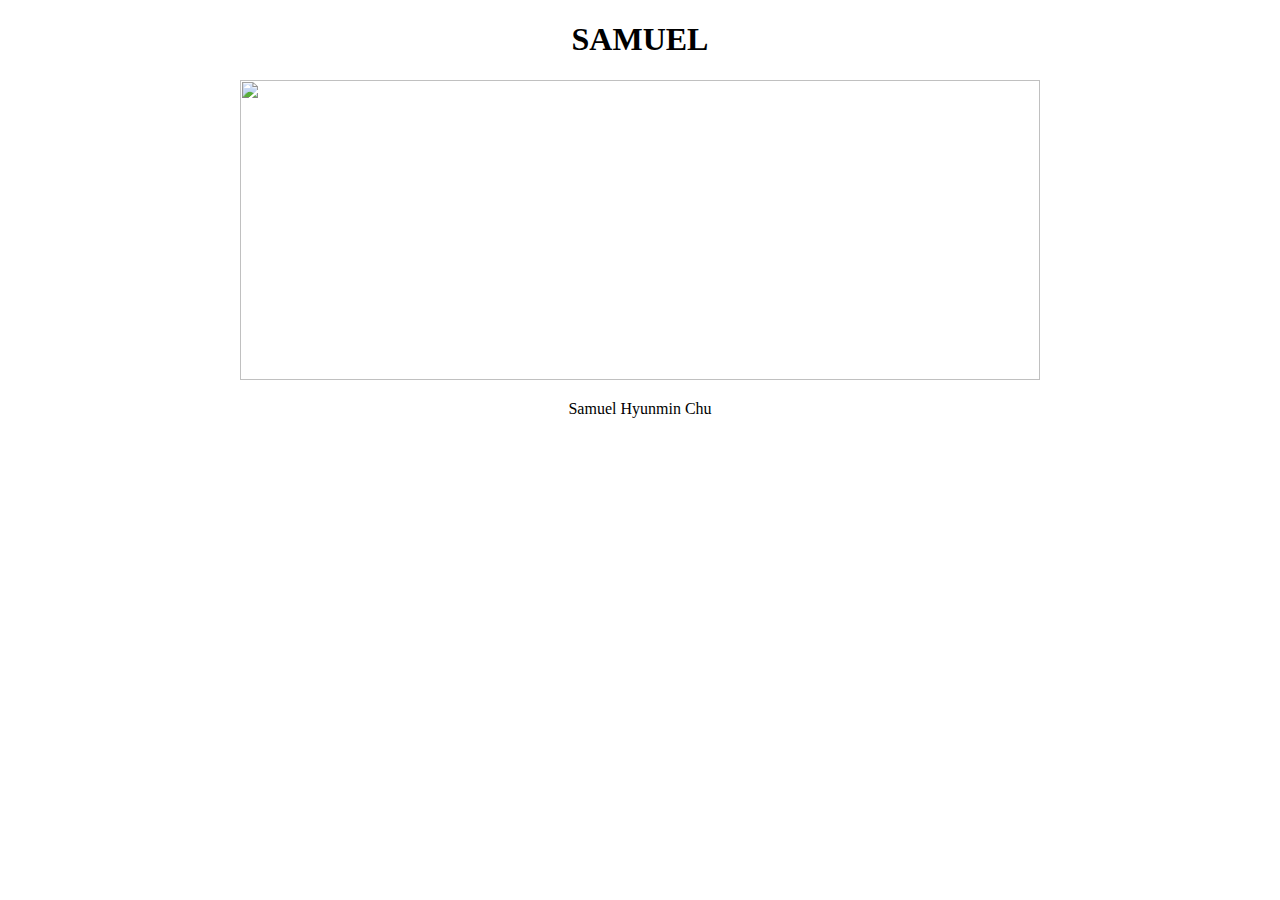
==== index.html @ be44b5c3 "Initial Commit" ====
<!DOCTYPE html>

<html>
    <head>
        <title>Samuel Chu</title>
        <link rel="stylesheet" type="text/css" href="styles.css">
    </head>

        
        
        
<body>
    <div>
        
        <h1>SAMUEL</h1>

        <img width="800" height="300"src="https://miro.medium.com/max/8638/1*h4RW5obMHQf-oH5tAROFgw.jpeg">
        <p>Samuel Hyunmin Chu</p>
    </div>
        
</body>
    
</html>
---- styles.css ----
div{
    margin: auto;
    text-align: center;
}
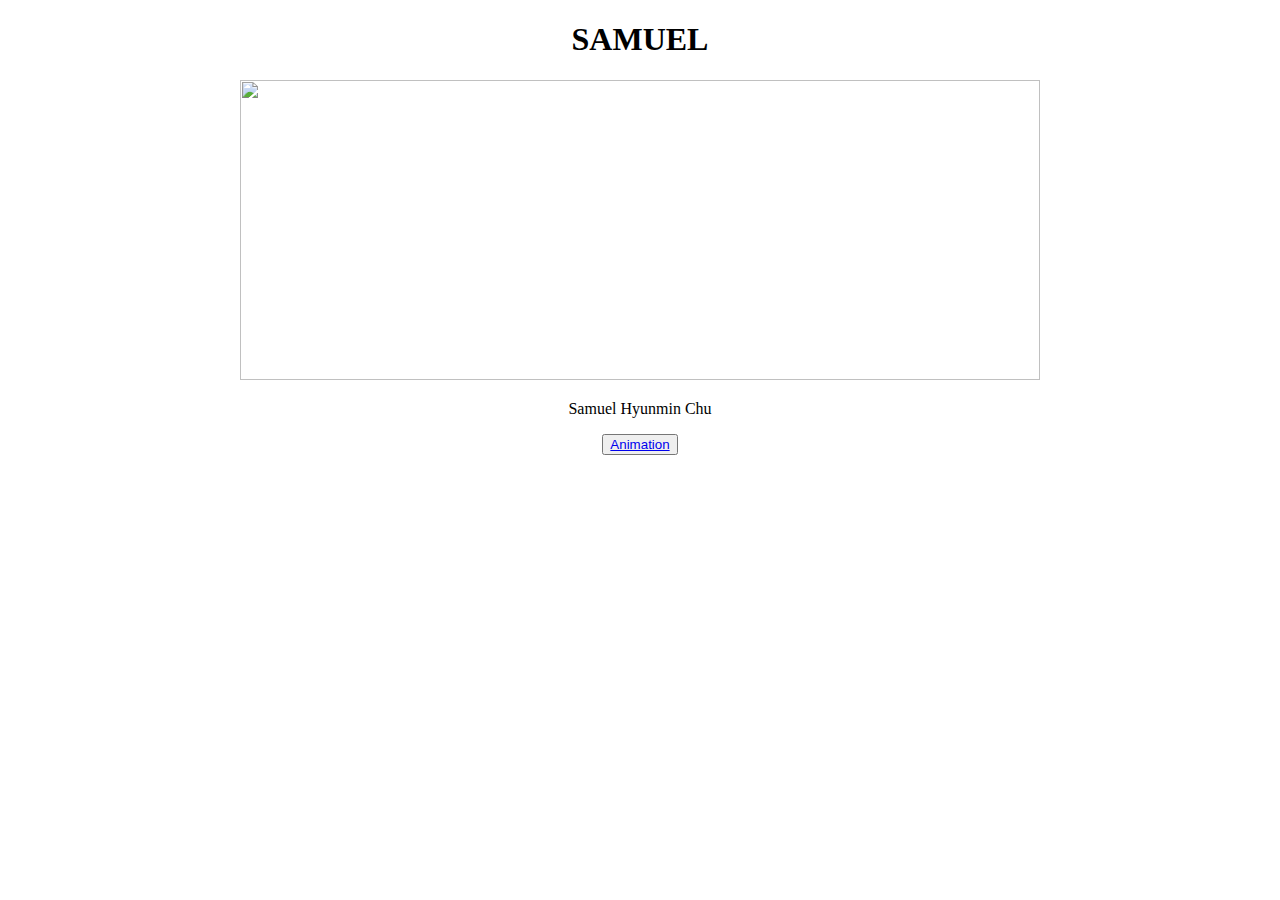
==== commit b32322dc: "Added Animation Page" ====
--- a/index.html
+++ b/index.html
@@ -17,6 +17,11 @@
         <img width="800" height="300"src="https://miro.medium.com/max/8638/1*h4RW5obMHQf-oH5tAROFgw.jpeg">
         <p>Samuel Hyunmin Chu</p>
     </div>
+    <div id="Navbar">
+        <button><a href="./animation.html">Animation</a></button>
+    </div>
+
+    
         
 </body>
     
